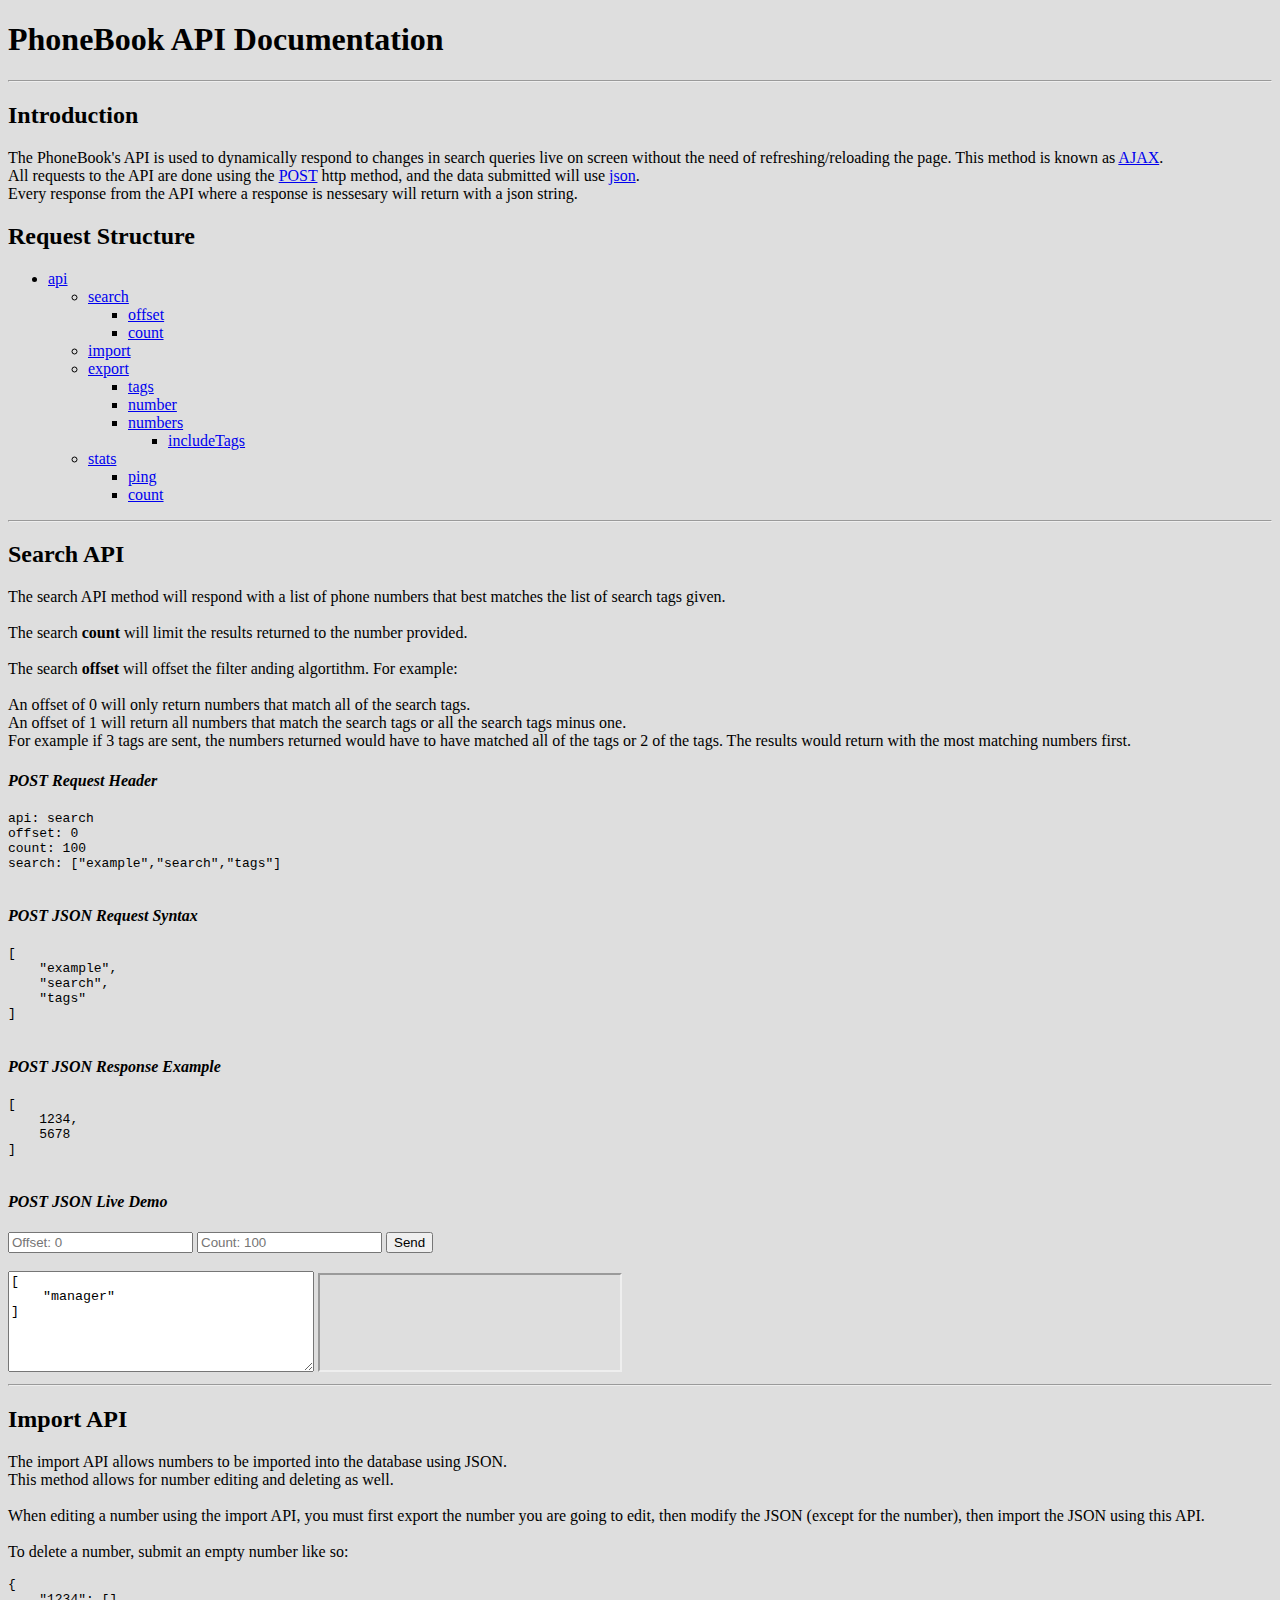
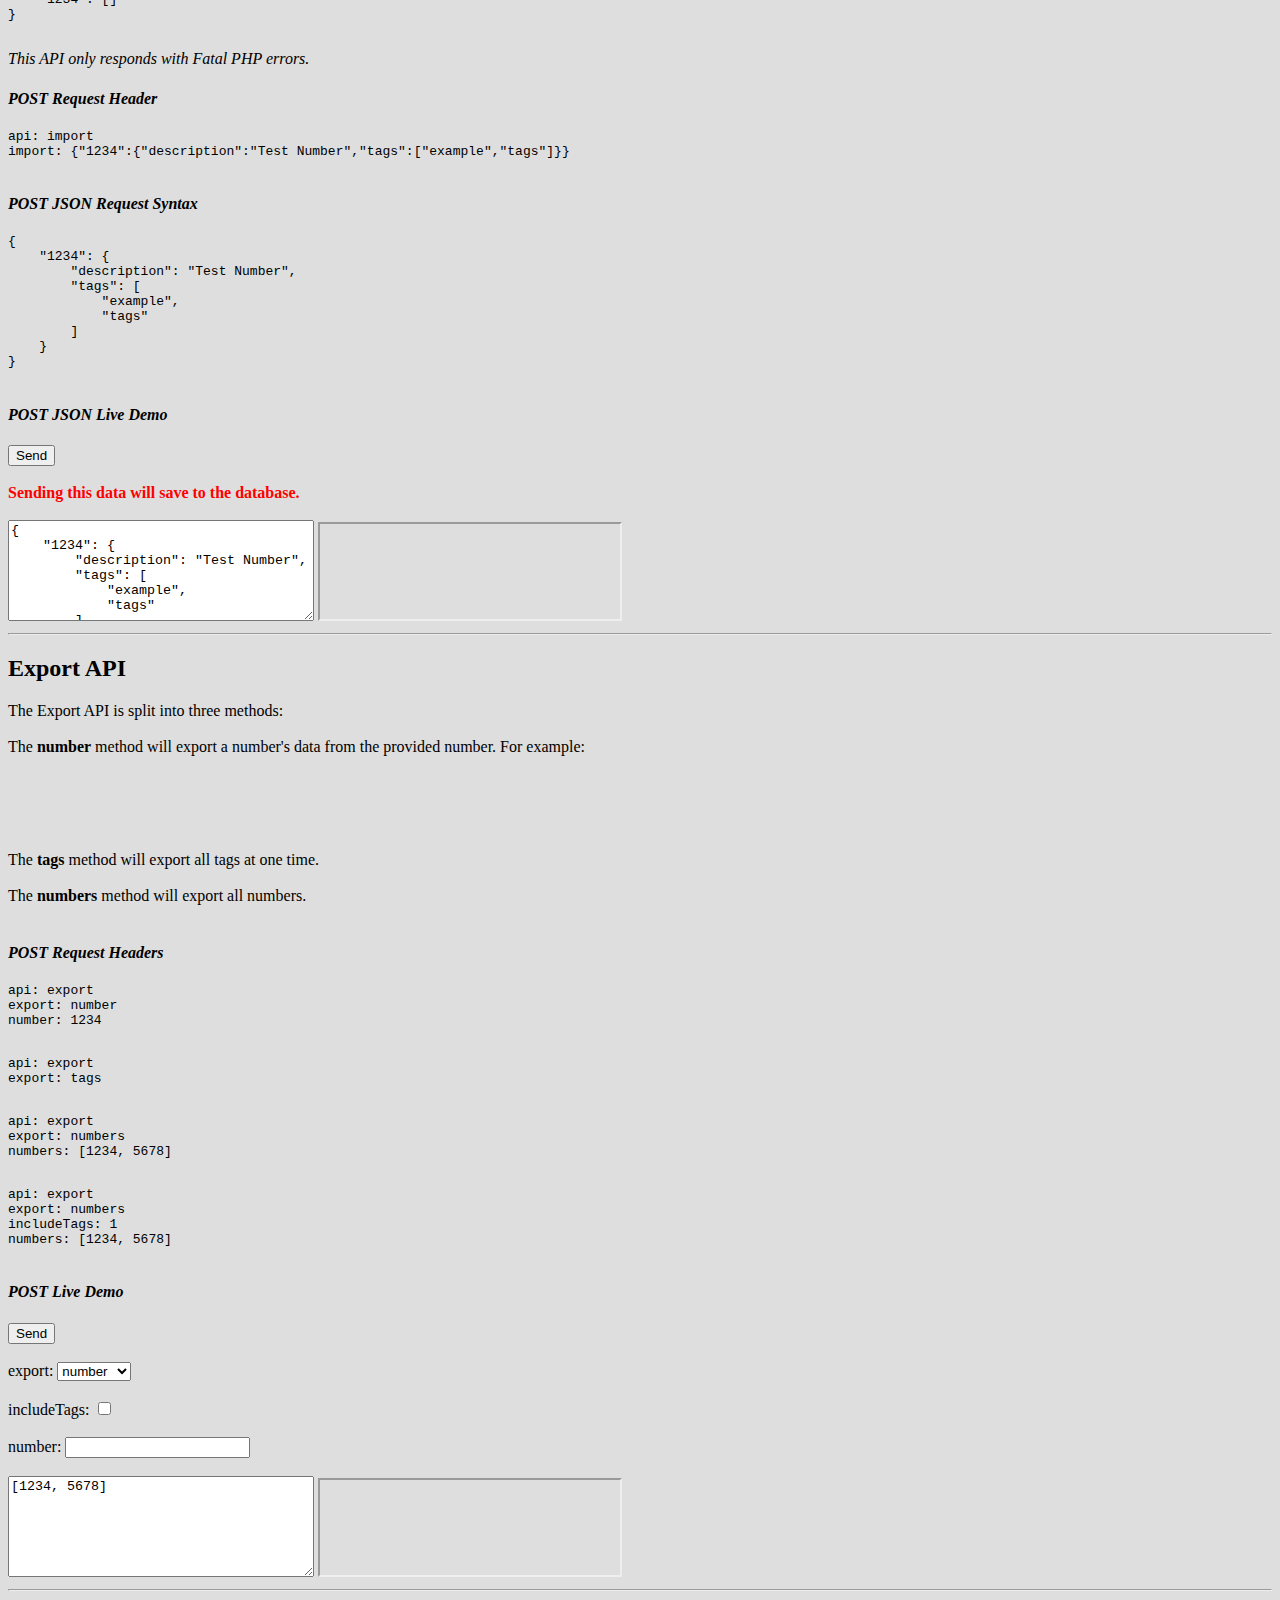
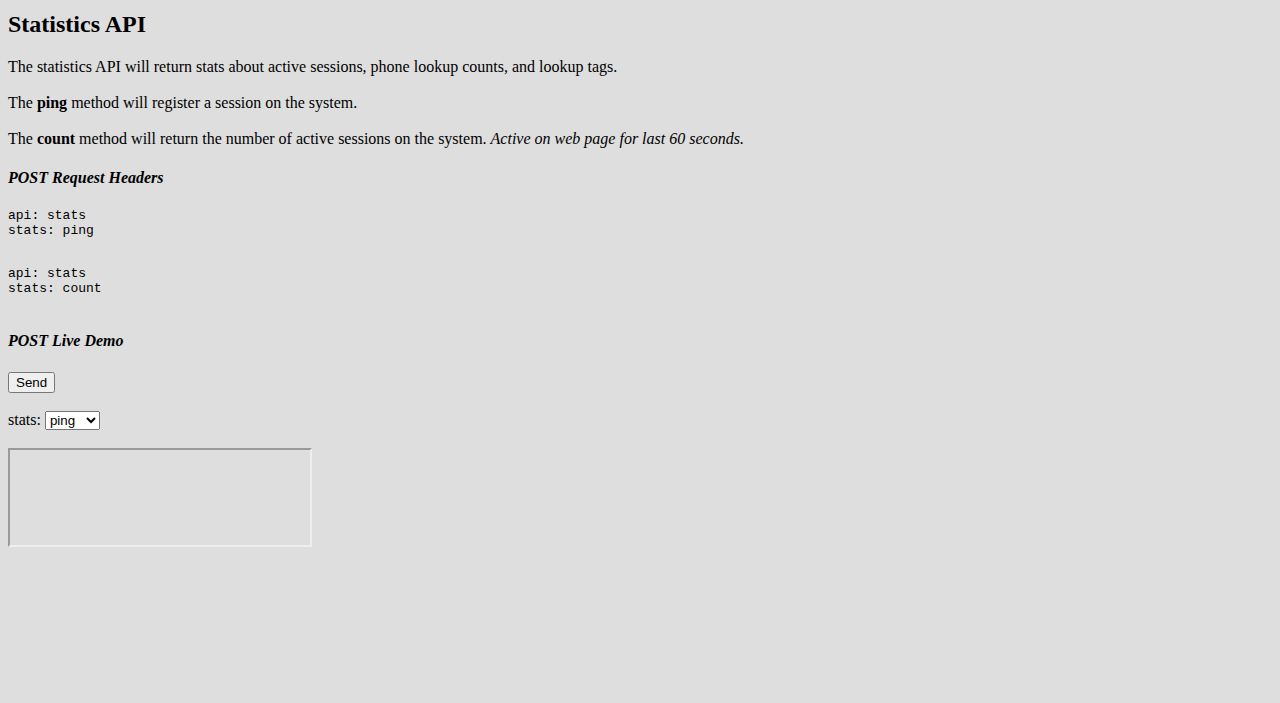
==== api/api.documentation.htm @ 61c4724a "Rename and create import api" ====
<!DOCTYPE html>
<!-- Written by: Dylan Bickerstaff -->
<html>
	<head>
		<title>PhoneBook API Documentation</title>
	</head>
	<body style="background-color:#dedede;">
		<h1>PhoneBook API Documentation</h1>
		<hr>
		<h2>Introduction</h2>
		<p>
			The PhoneBook's API is used to dynamically respond to changes in search queries live on screen without the need of refreshing/reloading the page. This method is known as <a href="http://api.jquery.com/jquery.ajax/">AJAX</a>.<br>
			All requests to the API are done using the <a href="https://developer.mozilla.org/en-US/docs/Web/HTTP/Methods/POST">POST</a> http method, and the data submitted will use <a href="http://www.json.org/">json</a>.<br>
			Every response from the API where a response is nessesary will return with a json string.
		</p>
		<h2>Request Structure</h2>
		<ul>
			<li><a href="#">api</a></a>
				<ul>
					<li><a href="#search">search</a>
						<ul>
							<li><a href="#offset">offset</a></li>
							<li><a href="#count">count</a></li>
						</ul>
					</li>
					<li><a href="#import">import</a></li>
					<li><a href="#export">export</a>
						<ul>
							<li><a href="#tags">tags</a></li>
							<li><a href="#number">number</a></li>
							<li><a href="#numbers">numbers</a>
								<ul>
									<li><a href="#includeTags">includeTags</a></li>
								</ul>
							</li>
						</ul>
					</li>
					<li><a href="#stats">stats</a>
						<ul>
							<li><a href="#stats">ping</a></li>
							<li><a href="#stats">count</a></li>
						</ul>
					</li>
				</ul>
			</li>
		</ul>
		<hr>
		<h2 id="search">Search API</h2>
		<p>
			The search API method will respond with a list of phone numbers that best matches the list of search tags given.<br><br>
			The search <b id="count">count</b> will limit the results returned to the number provided.<br><br>
			The search <b id="offset">offset</b> will offset the filter anding algortithm. For example:<br><br>
			An offset of 0 will only return numbers that match all of the search tags.<br>
			An offset of 1 will return all numbers that match the search tags or all the search tags minus one.<br>
			For example if 3 tags are sent, the numbers returned would have to have matched all of the tags or 2 of the tags.
			The results would return with the most matching numbers first.
		</p>
		<h4><i>POST Request Header</i></h4>
		<pre>
api: search
offset: 0
count: 100
search: ["example","search","tags"]
		</pre>
		<h4><i>POST JSON Request Syntax</i></h4>
		<pre>
[
    "example",
    "search",
    "tags"
]
		</pre>
		<h4><i>POST JSON Response Example</i></h4>
		<pre>
[
    1234,
    5678
]
		</pre>
		<h4><i>POST JSON Live Demo</i></h4>
		<form target="search" method="post">
			<input type="number" name="offset" placeholder="Offset: 0">
			<input type="number" name="count" placeholder="Count: 100">
			<button>Send</button><br><br>
			<textarea name="search" style="width:300px;height:95px;">
[
    "manager"
]
			</textarea>
			<input type="hidden" name="api" value="search">	
			<iframe style="width:300px;height:95px;" name="search"></iframe>
		</form>
		<hr>
		<h2 id="import">Import API</h2>
		<p>
			The import API allows numbers to be imported into the database using JSON.<br>
			This method allows for number editing and deleting as well.<br><br>
			When editing a number using the import API, you must first export the number you are going to edit, then modify the JSON (except for the number), then import the JSON using this API.<br><br>
			To delete a number, submit an empty number like so:
			<pre>
{
    "1234": []
}
			</pre>
			<i>This API only responds with Fatal PHP errors.</i>
		</p>
		<h4><i>POST Request Header</i></h4>
		<pre>
api: import
import: {"1234":{"description":"Test Number","tags":["example","tags"]}}
		</pre>
		<h4><i>POST JSON Request Syntax</i></h4>
		<pre>
{
    "1234": {
        "description": "Test Number",
        "tags": [
            "example",
            "tags"
        ]
    }
}
		</pre>
		<h4><i>POST JSON Live Demo</i></h4>
		<form target="import" method="post">
			<button>Send</button><br><br>
			<b style="color:red;">Sending this data will save to the database.</b>
			<br><br>
			<textarea name="import" style="width:300px;height:95px;">
{
    "1234": {
        "description": "Test Number",
        "tags": [
            "example",
            "tags"
        ]
    }
}
			</textarea>
			<input type="hidden" name="api" value="import">	
			<iframe style="width:300px;height:95px;" name="import"></iframe>
		</form>
		<hr>
		<h2 id="import">Export API</h2>
		<p>
			The Export API is split into three methods:<br><br>
			The <b id="number">number</b> method will export a number's data from the provided number. For example:<br>
			<pre>
			
			</pre>
			<br><br>
			The <b id="tags">tags</b> method will export all tags at one time.<br><br>
			The <b id="numbers">numbers</b> method will export all numbers.<br><br>
		</p>
		<h4><i>POST Request Headers</i></h4>
		<pre>
api: export
export: number
number: 1234
		</pre>
		<pre>
api: export
export: tags
		</pre>
		<pre>
api: export
export: numbers
numbers: [1234, 5678]
		</pre>
		<pre>
api: export
export: numbers
includeTags: 1
numbers: [1234, 5678]
		</pre>
		<h4><i>POST Live Demo</i></h4>
		<form target="export" method="post">
			<button>Send</button><br><br>
			export: <select name="export">
				<option value="number">number</option>
				<option value="tags">tags</option>
				<option value="numbers">numbers</option>
			</select><br><br>
			includeTags: <input type="checkbox" name="includeTags" value="1"><br><br>
			number: <input type="number" name="number"><br><br>
			<textarea name="numbers" style="width:300px;height:95px;">
[1234, 5678]
			</textarea>
			<iframe style="width:300px;height:95px;" name="export"></iframe>
			<input type="hidden" name="api" value="export">	
		</form>
		<hr>
		<h2 id="stats">Statistics API</h2>
		<p>
			The statistics API will return stats about active sessions, phone lookup counts, and lookup tags.<br><br>
			
			The <b>ping</b> method will register a session on the system.<br><br>
			
			The <b>count</b> method will return the number of active sessions on the system. <i>Active on web page for last 60 seconds.</i>
		</p>
		<h4><i>POST Request Headers</i></h4>
		<pre>
api: stats
stats: ping
		</pre>
		<pre>
api: stats
stats: count
		</pre>
		
		<h4><i>POST Live Demo</i></h4>
		<form target="stats" method="post">
			<button>Send</button><br><br>
			stats: <select name="stats">
				<option value="ping">ping</option>
				<option value="count">count</option>
			</select><br><br>
			<iframe style="width:300px;height:95px;" name="stats"></iframe>
			<input type="hidden" name="api" value="stats">	
		</form>
		<br><br><br><br><br><br><br><br>
	</body>
</html>
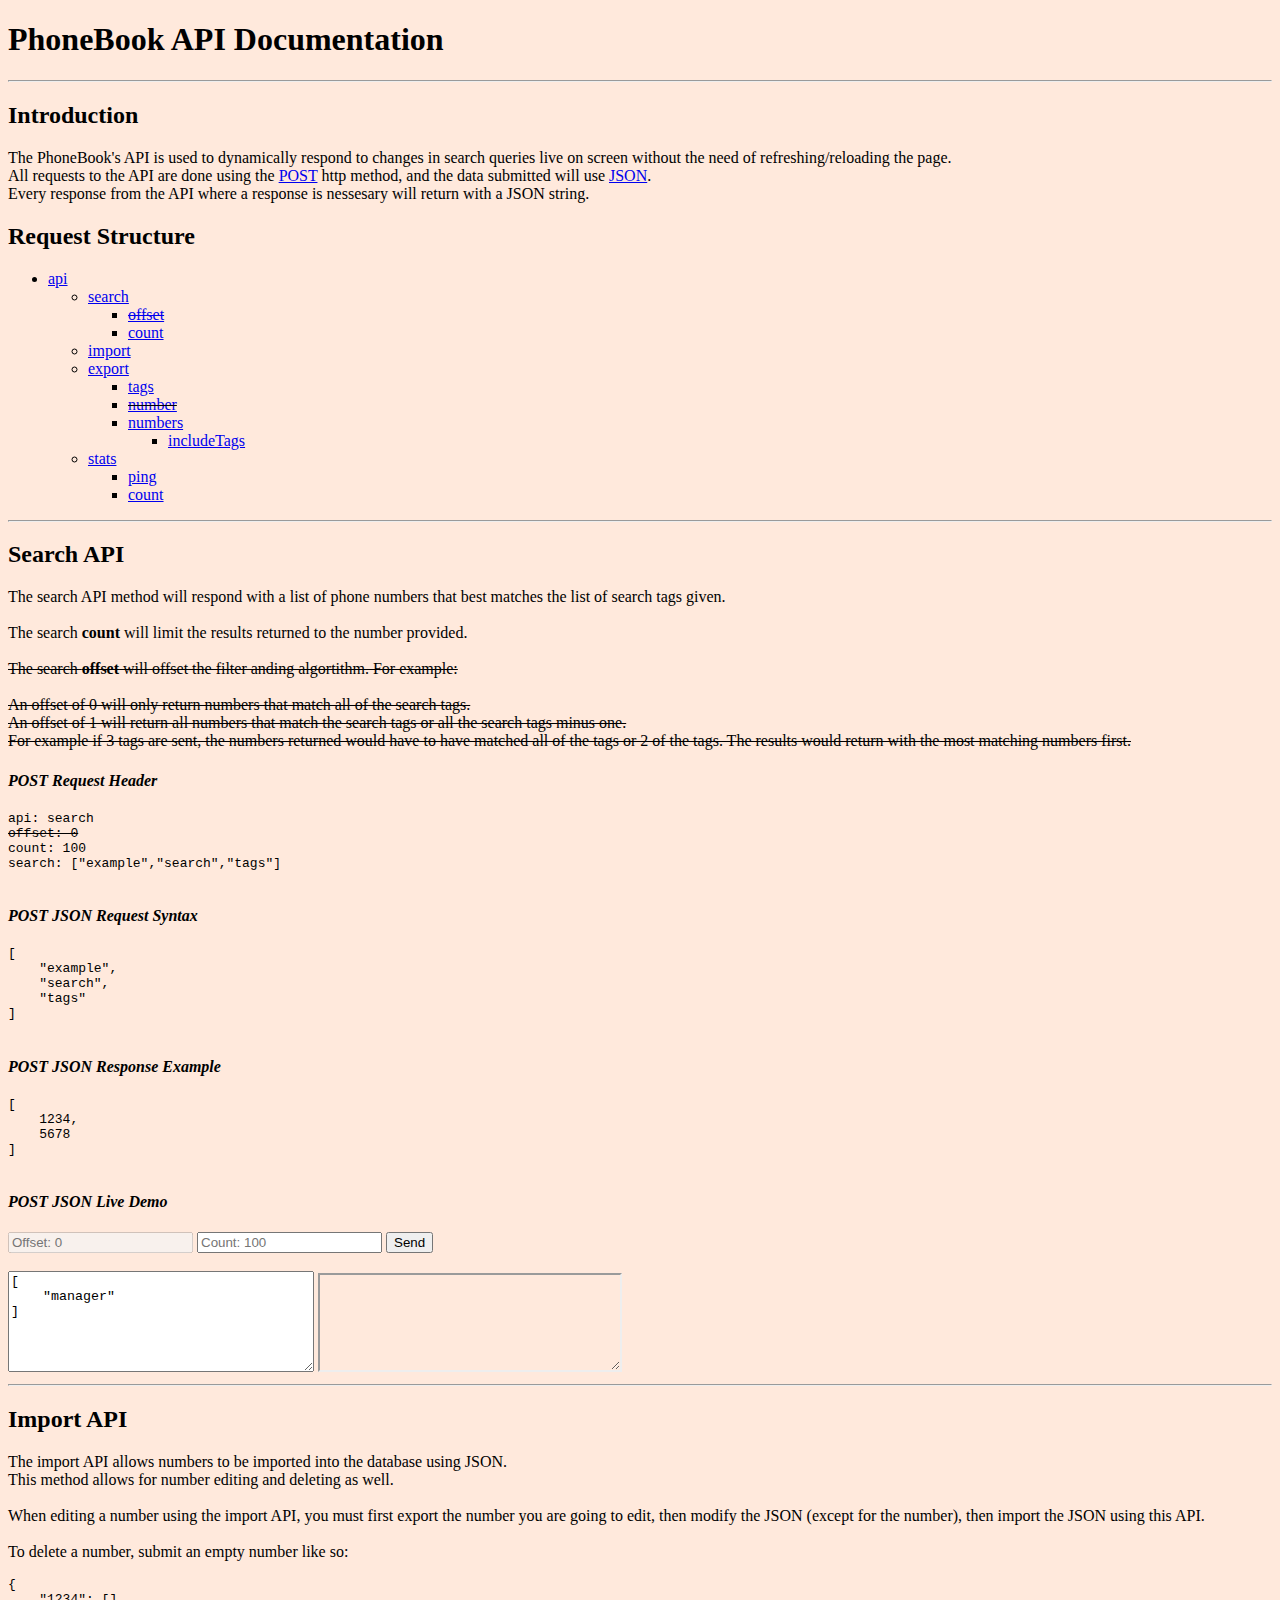
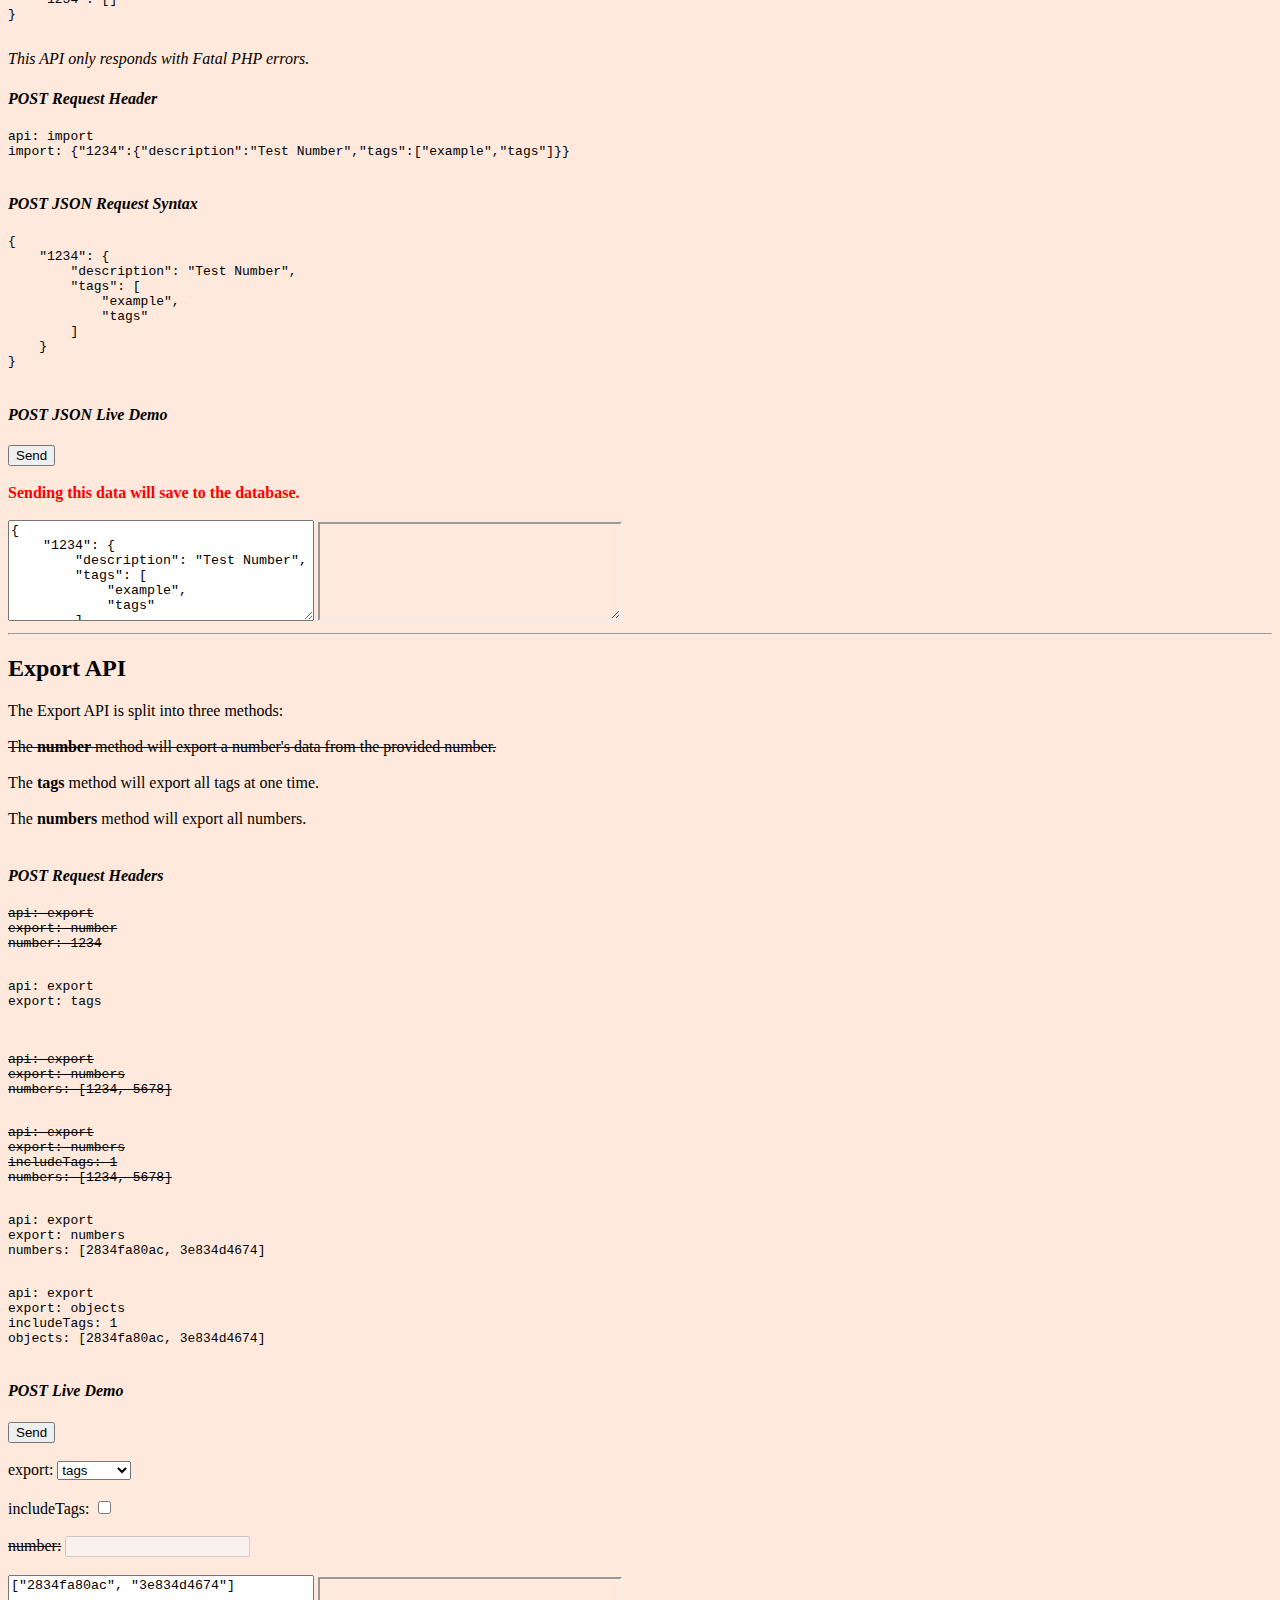
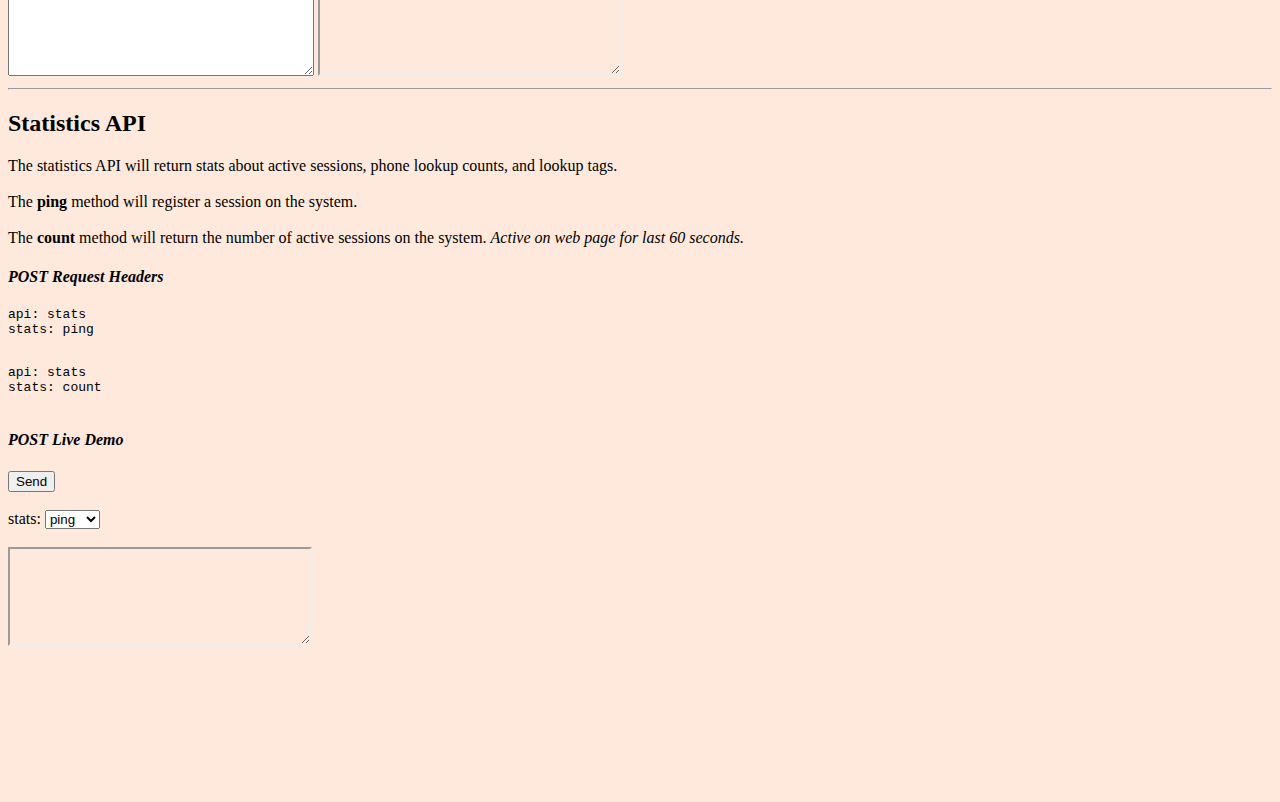
==== commit 8e3fce5e: "Changes to export API" ====
--- a/api/api.documentation.htm
+++ b/api/api.documentation.htm
@@ -1,17 +1,25 @@
 <!DOCTYPE html>
-<!-- Written by: Dylan Bickerstaff -->
+<!--
+Phone Book
+----------
+API Documentation
+----------
+Dylan Bickerstaff
+----------
+A detailed description on how to use the API.
+-->
 <html>
 	<head>
 		<title>PhoneBook API Documentation</title>
 	</head>
-	<body style="background-color:#dedede;">
+	<body style="background-color:#ffe9dc;">
 		<h1>PhoneBook API Documentation</h1>
 		<hr>
 		<h2>Introduction</h2>
 		<p>
-			The PhoneBook's API is used to dynamically respond to changes in search queries live on screen without the need of refreshing/reloading the page. This method is known as <a href="http://api.jquery.com/jquery.ajax/">AJAX</a>.<br>
-			All requests to the API are done using the <a href="https://developer.mozilla.org/en-US/docs/Web/HTTP/Methods/POST">POST</a> http method, and the data submitted will use <a href="http://www.json.org/">json</a>.<br>
-			Every response from the API where a response is nessesary will return with a json string.
+			The PhoneBook's API is used to dynamically respond to changes in search queries live on screen without the need of refreshing/reloading the page.<br>
+			All requests to the API are done using the <a href="https://developer.mozilla.org/en-US/docs/Web/HTTP/Methods/POST">POST</a> http method, and the data submitted will use <a href="http://www.json.org/">JSON</a>.<br>
+			Every response from the API where a response is nessesary will return with a JSON string.
 		</p>
 		<h2>Request Structure</h2>
 		<ul>
@@ -19,7 +27,7 @@
 				<ul>
 					<li><a href="#search">search</a>
 						<ul>
-							<li><a href="#offset">offset</a></li>
+							<li><a href="#offset"><del>offset</del></a></li>
 							<li><a href="#count">count</a></li>
 						</ul>
 					</li>
@@ -27,7 +35,7 @@
 					<li><a href="#export">export</a>
 						<ul>
 							<li><a href="#tags">tags</a></li>
-							<li><a href="#number">number</a></li>
+							<li><strike><a href="#number">number</a></strike></li>
 							<li><a href="#numbers">numbers</a>
 								<ul>
 									<li><a href="#includeTags">includeTags</a></li>
@@ -49,16 +57,16 @@
 		<p>
 			The search API method will respond with a list of phone numbers that best matches the list of search tags given.<br><br>
 			The search <b id="count">count</b> will limit the results returned to the number provided.<br><br>
-			The search <b id="offset">offset</b> will offset the filter anding algortithm. For example:<br><br>
+			<del>The search <b id="offset">offset</b> will offset the filter anding algortithm. For example:<br><br>
 			An offset of 0 will only return numbers that match all of the search tags.<br>
 			An offset of 1 will return all numbers that match the search tags or all the search tags minus one.<br>
 			For example if 3 tags are sent, the numbers returned would have to have matched all of the tags or 2 of the tags.
-			The results would return with the most matching numbers first.
+			The results would return with the most matching numbers first.</del>
 		</p>
 		<h4><i>POST Request Header</i></h4>
 		<pre>
 api: search
-offset: 0
+<del>offset: 0</del>
 count: 100
 search: ["example","search","tags"]
 		</pre>
@@ -79,7 +87,7 @@
 		</pre>
 		<h4><i>POST JSON Live Demo</i></h4>
 		<form target="search" method="post">
-			<input type="number" name="offset" placeholder="Offset: 0">
+			<input type="number" name="offset" placeholder="Offset: 0" disabled>
 			<input type="number" name="count" placeholder="Count: 100">
 			<button>Send</button><br><br>
 			<textarea name="search" style="width:300px;height:95px;">
@@ -88,7 +96,7 @@
 ]
 			</textarea>
 			<input type="hidden" name="api" value="search">	
-			<iframe style="width:300px;height:95px;" name="search"></iframe>
+			<iframe style="width:300px;height:95px;resize:both;" name="search"></iframe>
 		</form>
 		<hr>
 		<h2 id="import">Import API</h2>
@@ -138,31 +146,28 @@
 }
 			</textarea>
 			<input type="hidden" name="api" value="import">	
-			<iframe style="width:300px;height:95px;" name="import"></iframe>
+			<iframe style="width:300px;height:95px;resize: both;" name="import"></iframe>
 		</form>
 		<hr>
 		<h2 id="import">Export API</h2>
 		<p>
 			The Export API is split into three methods:<br><br>
-			The <b id="number">number</b> method will export a number's data from the provided number. For example:<br>
-			<pre>
-			
-			</pre>
+			<strike>The <b id="number">number</b> method will export a number's data from the provided number.</strike>
 			<br><br>
 			The <b id="tags">tags</b> method will export all tags at one time.<br><br>
 			The <b id="numbers">numbers</b> method will export all numbers.<br><br>
 		</p>
 		<h4><i>POST Request Headers</i></h4>
 		<pre>
-api: export
+<strike>api: export
 export: number
-number: 1234
+number: 1234</strike>
 		</pre>
 		<pre>
 api: export
 export: tags
 		</pre>
-		<pre>
+		<pre><strike>
 api: export
 export: numbers
 numbers: [1234, 5678]
@@ -172,21 +177,33 @@
 export: numbers
 includeTags: 1
 numbers: [1234, 5678]
+		</strike></pre>
+		<pre>
+api: export
+export: numbers
+numbers: [2834fa80ac, 3e834d4674]
+		</pre>
+		<pre>
+api: export
+export: objects
+includeTags: 1
+objects: [2834fa80ac, 3e834d4674]
 		</pre>
 		<h4><i>POST Live Demo</i></h4>
 		<form target="export" method="post">
 			<button>Send</button><br><br>
 			export: <select name="export">
-				<option value="number">number</option>
+				<option value="number" disabled>number</option>
+				<option value="numbers" disabled>numbers</option>
 				<option value="tags">tags</option>
-				<option value="numbers">numbers</option>
+				<option value="objects">objects</option>
 			</select><br><br>
 			includeTags: <input type="checkbox" name="includeTags" value="1"><br><br>
-			number: <input type="number" name="number"><br><br>
-			<textarea name="numbers" style="width:300px;height:95px;">
-[1234, 5678]
+			<strike>number:</strike> <input type="number" name="number" disabled><br><br>
+			<textarea name="objects" style="width:300px;height:95px;">
+["2834fa80ac", "3e834d4674"]
 			</textarea>
-			<iframe style="width:300px;height:95px;" name="export"></iframe>
+			<iframe style="width:300px;height:95px;resize: both;" name="export"></iframe>
 			<input type="hidden" name="api" value="export">	
 		</form>
 		<hr>
@@ -215,7 +232,7 @@
 				<option value="ping">ping</option>
 				<option value="count">count</option>
 			</select><br><br>
-			<iframe style="width:300px;height:95px;" name="stats"></iframe>
+			<iframe style="width:300px;height:95px;resize: both;" name="stats"></iframe>
 			<input type="hidden" name="api" value="stats">	
 		</form>
 		<br><br><br><br><br><br><br><br>
